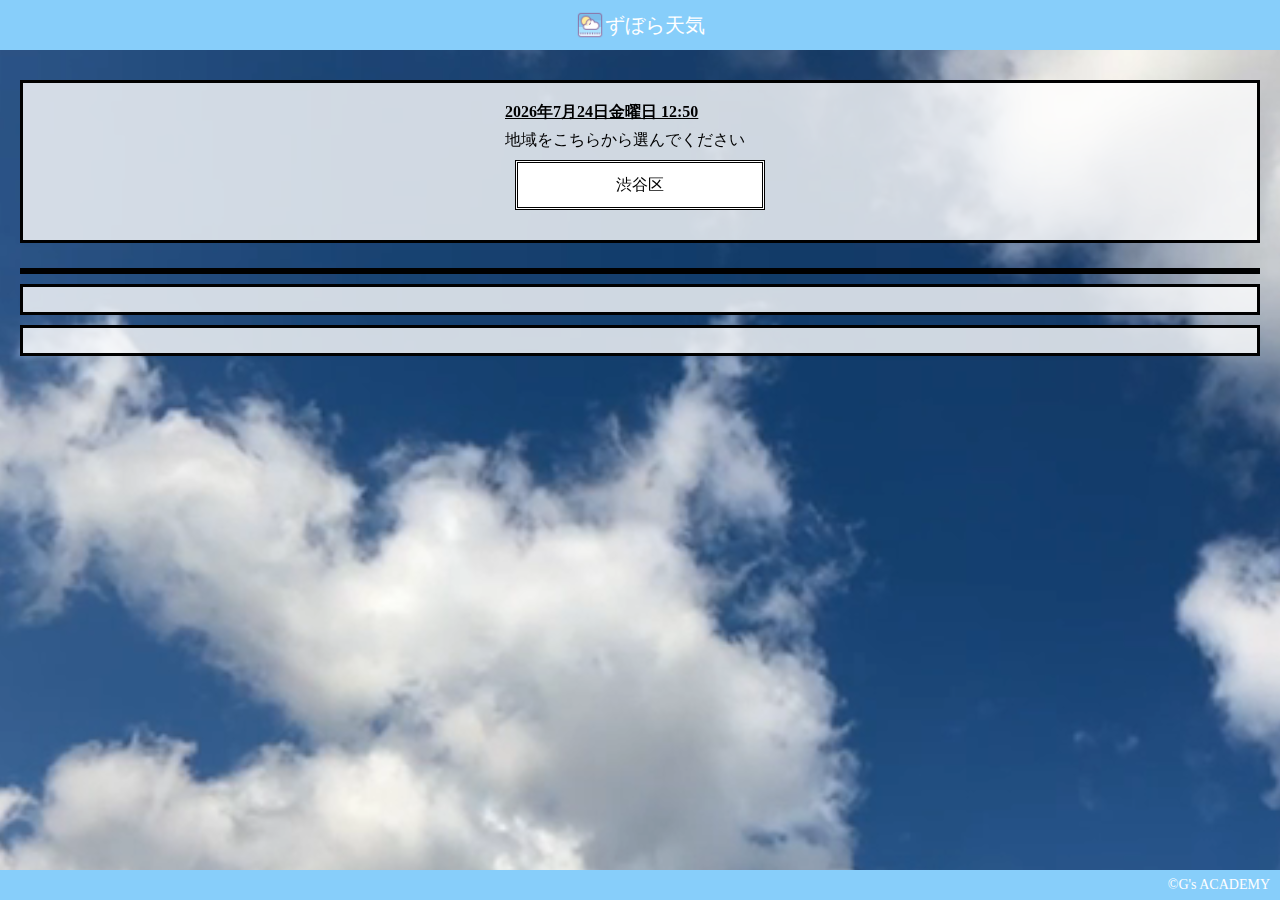
==== main.html @ 5532f8fc "Add files via upload" ====
<!DOCTYPE html>
<html lang="ja">
  <head>
    <meta charset="UTF-8" />
    <meta name="viewport" content="width=device-width, initial-scale=1.0" />
    <meta
      name="description"
      content="ずぼら天気は、天気予報から気温や天気の情報を取得して、今日の服装や体調のステータスを表示するWEB APPです。季節の変わり目で体調を崩しやすい人や低気圧の時に体調を崩しやすい人、忙しい中で今日のお天気情報を確認したい人におすすめです。"
    />
    <title>ずぼら天気</title>
    <link rel="stylesheet" href="css/destyle.css" />
    <link rel="stylesheet" href="css/style.css" />
    <link rel="icon" href="img/logo.png" id="favicon" />
    <script src="https://ajax.googleapis.com/ajax/libs/jquery/3.7.1/jquery.min.js"></script>
  </head>
  <body>
    <header>
      <a class="headerlogo" href="index.html">
        <img class="headerimg" src="img/logo.png" alt="Logo" />
        <h1>ずぼら天気</h1>
      </a>
    </header>

    <main class="skyback">
      <video
        class="backvideo"
        src="video/sky.mov"
        autoplay
        loop
        muted
        playsinline
      ></video>

      <div class="content">
        <section id="weatherbox" class="weatherbox">
          <div>
            <div id="date" class="date"></div>
            <label for="area">地域をこちらから選んでください</label>
            <select name="area" id="area" class="area">
              <option value="adachi">足立区</option>
              <option value="arakawa">荒川区</option>
              <option value="bunkyo">文京区</option>
              <option value="chiyoda">千代田区</option>
              <option value="chuo">中央区</option>
              <option value="edogawa">江戸川区</option>
              <option value="itabashi">板橋区</option>
              <option value="katsushika">葛飾区</option>
              <option value="kita">北区</option>
              <option value="koto">江東区</option>
              <option value="meguro">目黒区</option>
              <option value="minato">港区</option>
              <option value="nakano">中野区</option>
              <option value="nerima">練馬区</option>
              <option value="ota">大田区</option>
              <option value="setagaya">世田谷区</option>
              <option value="shibuya" selected>渋谷区</option>
              <option value="shinagawa">品川区</option>
              <option value="shinjuku">新宿区</option>
              <option value="suginami">杉並区</option>
              <option value="sumida">墨田区</option>
              <option value="taito">台東区</option>
              <option value="toshima">豊島区</option>
            </select>
          </div>
        </section>

        <section id="viewbox1" class="viewbox1">
          <div id="view1"></div>
          <div id="view4"></div>
        </section>
        <section id="viewbox2" class="viewbox2">
          <div id="view2" class="vc"></div>
          <div id="view5"></div>
        </section>
        <section id="viewbox2" class="viewbox2">
          <div id="view3" class="vc"></div>
          <div id="view6"></div>
        </section>
      </div>
    </main>

    <footer>
      <h6>©︎G's ACADEMY</h6>
    </footer>

    <script>
      const key = "e46a12a2f20dbc31bc01a9a3960ea678";

      const locations = {
        adachi: { lat: 35.775, lon: 139.804 },
        arakawa: { lat: 35.733, lon: 139.783 },
        bunkyo: { lat: 35.707, lon: 139.752 },
        chiyoda: { lat: 35.693, lon: 139.753 },
        chuo: { lat: 35.666, lon: 139.77 },
        edogawa: { lat: 35.689, lon: 139.858 },
        itabashi: { lat: 35.751, lon: 139.709 },
        katsushika: { lat: 35.743, lon: 139.847 },
        kita: { lat: 35.752, lon: 139.733 },
        koto: { lat: 35.68, lon: 139.817 },
        meguro: { lat: 35.641, lon: 139.698 },
        minato: { lat: 35.658, lon: 139.751 },
        nakano: { lat: 35.707, lon: 139.663 },
        nerima: { lat: 35.735, lon: 139.652 },
        ota: { lat: 35.561, lon: 139.716 },
        setagaya: { lat: 35.646, lon: 139.653 },
        shibuya: { lat: 35.662, lon: 139.702 },
        shinagawa: { lat: 35.609, lon: 139.73 },
        shinjuku: { lat: 35.693, lon: 139.703 },
        suginami: { lat: 35.699, lon: 139.636 },
        sumida: { lat: 35.71, lon: 139.799 },
        taito: { lat: 35.712, lon: 139.78 },
        toshima: { lat: 35.731, lon: 139.715 },
      };

      const pressureComments = {
        highPressure: {
          condition: "高気圧（1013 hPa以上）",
          comment:
            "「今日は高気圧です。気持ちが安定しやすく元気に一日過ごしていきましょう！」",
        },
        lowPressure: {
          condition: "低気圧（1013 hPa未満）",
          comment:
            "「今日は低気圧です。身体や気分の不調があるかもしれませんが、気負わず自分のペースでやっていきましょう。」",
        },
      };

      $(document).ready(function () {
        $("#area").change(function () {
          const area = $(this).val();
          const { lat, lon } = locations[area];

          const url =
            "https://api.openweathermap.org/data/2.5/weather?lat=" +
            lat +
            "&lon=" +
            lon +
            "&appid=" +
            key +
            "&units=metric" +
            "&lang=ja";

          $.ajax({
            url: url,
            type: "get",
            cache: false,
            dataType: "json",
          }).done(function (data) {
            console.log(data);

            let html1 = `
                        <div>
                            <div>天気：${data.weather[0].description}</div>
                            <div>風速：${data.wind.speed} m/s</div>
                        </div>`;
            $("#view1").html(html1);
            let html2 = `
                        <div>
                            <div>最高気温：${data.main.temp_max} °C</div>
                            <div>最低気温：${data.main.temp_min} °C</div>
                            ${
                              data.rain && data.rain["1h"]
                                ? `<div>降水量（過去1時間）：${data.rain["1h"]} mm</div>`
                                : ""
                            }
                            ${
                              data.rain && data.rain["3h"]
                                ? `<div>降水量（過去3時間）：${data.rain["3h"]} mm</div>`
                                : ""
                            }
                        </div>`;
            $("#view2").html(html2);
            let html3 = `
                        <div>
                            <div>気圧：${data.main.pressure} hPa</div>
                        </div>`;
            $("#view3").html(html3);

            const icon =
              "https://openweathermap.org/img/wn/" +
              data.weather[0].icon +
              "@2x.png";
            let html4 = `
                        <div>
                            <div class="vb" ><img src="${icon}" alt="天気アイコン"></div>
                        </div>`;
            $("#view4").html(html4);

            const maxTemp = data.main.temp_max;
            let clothingAdvice = "";

            if (maxTemp <= 10) {
              clothingAdvice = clothingGuidelines.coldWeather;
            } else if (maxTemp > 10 && maxTemp <= 15) {
              clothingAdvice = clothingGuidelines.coolWeather;
            } else if (maxTemp > 15 && maxTemp <= 20) {
              clothingAdvice = clothingGuidelines.comfortableWeather;
            } else if (maxTemp > 20) {
              clothingAdvice = clothingGuidelines.warmWeather;
            }

            let clothingHtml = `
                        <div>
                            <div>${clothingAdvice.description}</div>
                            <div>おすすめの服装：</div>
                            <ul>
                                ${clothingAdvice.recommendedClothing
                                  .map((item) => `<li>${item}</li>`)
                                  .join("")}
                            </ul>
                        </div>`;
            $("#view5").html(clothingHtml);

            let html6 = "";
            if (data.main.pressure >= 1013) {
              html6 = `<div>${pressureComments.highPressure.comment}</div>`;
            } else {
              html6 = `<div>${pressureComments.lowPressure.comment}</div>`;
            }
            $("#view6").html(html6);
          });
        });

        $("#area").trigger("change");
      });

      const clothingGuidelines = {
        coldWeather: {
          temperatureRange: "0 - 10 °C",
          description: "「寒いので、しっかり防寒しましょう。」",
          recommendedClothing: ["・コート", "・セーター", "・手袋"],
        },
        coolWeather: {
          temperatureRange: "10 - 15 °C",
          description: "「少し肌寒いですが、重ね着を。」",
          recommendedClothing: ["・ジャケット", "・長袖シャツ"],
        },
        comfortableWeather: {
          temperatureRange: "15 - 20 °C",
          description: "「快適な気温です。」",
          recommendedClothing: ["・半袖シャツ", "・軽いジャケット"],
        },
        warmWeather: {
          temperatureRange: "20 °C以上",
          description: "「暑くなるので、軽装で。」",
          recommendedClothing: ["・Tシャツ", "・ショートパンツ"],
        },
      };

      $(document).ready(function () {
        const today = new Date();

        const options = {
          year: "numeric",
          month: "long",
          day: "numeric",
          weekday: "long",
          hour: "2-digit",
          minute: "2-digit",
        };
        const formattedDate = today.toLocaleDateString("ja-JP", options);

        $("#date").text(formattedDate);
      });
    </script>
  </body>
</html>
---- css/destyle.css ----
/*! destyle.css v4.0.1 | MIT License | https://github.com/nicolas-cusan/destyle.css */

/* Reset box-model and set borders */
/* ============================================ */

*,
::before,
::after {
  box-sizing: border-box;
  border-style: solid;
  border-width: 0;
  min-width: 0;
}

/* Document */
/* ============================================ */

/**
 * 1. Correct the line height in all browsers.
 * 2. Prevent adjustments of font size after orientation changes in iOS.
 * 3. Remove gray overlay on links for iOS.
 */

html {
  line-height: 1.15; /* 1 */
  -webkit-text-size-adjust: 100%; /* 2 */
  -webkit-tap-highlight-color: transparent; /* 3*/
}

/* Sections */
/* ============================================ */

/**
 * Remove the margin in all browsers.
 */

body {
  margin: 0;
}

/**
 * Render the `main` element consistently in IE.
 */

main {
  display: block;
}

/* Vertical rhythm */
/* ============================================ */

p,
table,
blockquote,
address,
pre,
iframe,
form,
figure,
dl {
  margin: 0;
}

/* Headings */
/* ============================================ */

h1,
h2,
h3,
h4,
h5,
h6 {
  font-size: inherit;
  font-weight: inherit;
  margin: 0;
}

/* Lists (enumeration) */
/* ============================================ */

ul,
ol {
  margin: 0;
  padding: 0;
  list-style: none;
}

/* Lists (definition) */
/* ============================================ */

dt {
  font-weight: bold;
}

dd {
  margin-left: 0;
}

/* Grouping content */
/* ============================================ */

/**
 * 1. Add the correct box sizing in Firefox.
 * 2. Show the overflow in Edge and IE.
 */

hr {
  box-sizing: content-box; /* 1 */
  height: 0; /* 1 */
  overflow: visible; /* 2 */
  border-top-width: 1px;
  margin: 0;
  clear: both;
  color: inherit;
}

/**
 * 1. Correct the inheritance and scaling of font size in all browsers.
 * 2. Correct the odd `em` font sizing in all browsers.
 */

pre {
  font-family: monospace, monospace; /* 1 */
  font-size: inherit; /* 2 */
}

address {
  font-style: inherit;
}

/* Text-level semantics */
/* ============================================ */

/**
 * Remove the gray background on active links in IE 10.
 */

a {
  background-color: transparent;
  text-decoration: none;
  color: inherit;
}

/**
 * 1. Remove the bottom border in Chrome 57-
 * 2. Add the correct text decoration in Chrome, Edge, IE, Opera, and Safari.
 */

abbr[title] {
  text-decoration: underline dotted; /* 2 */
}

/**
 * Add the correct font weight in Chrome, Edge, and Safari.
 */

b,
strong {
  font-weight: bolder;
}

/**
 * 1. Correct the inheritance and scaling of font size in all browsers.
 * 2. Correct the odd `em` font sizing in all browsers.
 */

code,
kbd,
samp {
  font-family: monospace, monospace; /* 1 */
  font-size: inherit; /* 2 */
}

/**
 * Add the correct font size in all browsers.
 */

small {
  font-size: 80%;
}

/**
 * Prevent `sub` and `sup` elements from affecting the line height in
 * all browsers.
 */

sub,
sup {
  font-size: 75%;
  line-height: 0;
  position: relative;
  vertical-align: baseline;
}

sub {
  bottom: -0.25em;
}

sup {
  top: -0.5em;
}

/* Replaced content */
/* ============================================ */

/**
 * Prevent vertical alignment issues.
 */

svg,
img,
embed,
object,
iframe {
  vertical-align: bottom;
}

/* Forms */
/* ============================================ */

/**
 * Reset form fields to make them styleable.
 * 1. Make form elements stylable across systems iOS especially.
 * 2. Inherit text-transform from parent.
 */

button,
input,
optgroup,
select,
textarea {
  -webkit-appearance: none; /* 1 */
  appearance: none;
  vertical-align: middle;
  color: inherit;
  font: inherit;
  background: transparent;
  padding: 0;
  margin: 0;
  border-radius: 0;
  text-align: inherit;
  text-transform: inherit; /* 2 */
}

/**
 * Correct cursors for clickable elements.
 */

button,
[type="button"],
[type="reset"],
[type="submit"] {
  cursor: pointer;
}

button:disabled,
[type="button"]:disabled,
[type="reset"]:disabled,
[type="submit"]:disabled {
  cursor: default;
}

/**
 * Improve outlines for Firefox and unify style with input elements & buttons.
 */

:-moz-focusring {
  outline: auto;
}

select:disabled {
  opacity: inherit;
}

/**
 * Remove padding
 */

option {
  padding: 0;
}

/**
 * Reset to invisible
 */

fieldset {
  margin: 0;
  padding: 0;
  min-width: 0;
}

legend {
  padding: 0;
}

/**
 * Add the correct vertical alignment in Chrome, Firefox, and Opera.
 */

progress {
  vertical-align: baseline;
}

/**
 * Remove the default vertical scrollbar in IE 10+.
 */

textarea {
  overflow: auto;
}

/**
 * Correct the cursor style of increment and decrement buttons in Chrome.
 */

[type="number"]::-webkit-inner-spin-button,
[type="number"]::-webkit-outer-spin-button {
  height: auto;
}

/**
 * Correct the outline style in Safari.
 */

[type="search"] {
  outline-offset: -2px; /* 1 */
}

/**
 * Remove the inner padding in Chrome and Safari on macOS.
 */

[type="search"]::-webkit-search-decoration {
  -webkit-appearance: none;
}

/**
 * 1. Correct the inability to style clickable types in iOS and Safari.
 * 2. Fix font inheritance.
 */

::-webkit-file-upload-button {
  -webkit-appearance: button; /* 1 */
  font: inherit; /* 2 */
}

/**
 * Fix appearance for Firefox
 */
[type="number"] {
  -moz-appearance: textfield;
}

/**
 * Clickable labels
 */

label[for] {
  cursor: pointer;
}

/* Interactive */
/* ============================================ */

/*
 * Add the correct display in Edge, IE 10+, and Firefox.
 */

details {
  display: block;
}

/*
 * Add the correct display in all browsers.
 */

summary {
  display: list-item;
}

/*
 * Remove outline for editable content.
 */

[contenteditable]:focus {
  outline: auto;
}

/* Tables */
/* ============================================ */

/**
1. Correct table border color inheritance in all Chrome and Safari.
*/

table {
  border-color: inherit; /* 1 */
  border-collapse: collapse;
}

caption {
  text-align: left;
}

td,
th {
  vertical-align: top;
  padding: 0;
}

th {
  text-align: left;
  font-weight: bold;
}
---- css/style.css ----
* {
  font-family: クレー;
}

p {
  font-size: 14px;
}

.skyback {
  position: fixed;
  width: 100%;
  height: 100vh;
  overflow: hidden;
  z-index: 0;
}

.backvideo {
  position: absolute;
  top: 50%;
  left: 50%;
  min-width: 100%;
  min-height: 100%;
  width: auto;
  height: auto;
  z-index: -1;
  transform: translate(-50%, -50%);
}

.content {
  position: relative;
  z-index: 1;
  padding-top: 50px;
  /padding-bottom: 50px;
}

.headerimg {
  height: 30px;
}

header {
  height: 50px;
  font-size: 20px;
  display: flex;
  justify-content: center;
  align-items: center;
  background-color: lightskyblue;
  color: white;
  z-index: 2;
  position: fixed;
  top: 0;
  width: 100%;
}

.headerlogo {
  display: flex;
  align-items: center;
}

.logincontent {
  display: flex;
  justify-content: center;
  align-items: center;
}

.weatherbox,
.loginbox {
  display: flex;
  justify-content: space-evenly;
  align-items: center;
  border: solid;
  padding: 20px;
  margin: 30px 20px 25px 20px;
  background-color: rgba(255, 255, 255, 0.8);
  z-index: 1;
}

.weatherboxlogo {
  display: flex;
  align-items: center;
  font-size: 20px;
  text-align: center;
}

.lgb {
  display: flex;
  justify-content: space-evenly;
  text-align: center;
}

.glogin {
  display: flex;
  text-align: center;
  align-items: center;
  justify-content: space-evenly;
  width: 250px;
  font-weight: bold;
}

.loginbox {
  width: 250px;
}

.loginbox:hover {
  background-color: dodgerblue;
  color: white;
}

.loginbtn {
  height: 40px;
}

/* フッターのスタイル */
footer {
  height: 30px;
  font-size: 14px;
  display: flex;
  justify-content: end;
  align-items: center;
  background-color: lightskyblue;
  color: white;
  z-index: 2; /* フッターを前面に表示 */
  position: fixed;
  bottom: 0;
  width: 100%;
  padding: 0 10px;
}

.about {
  padding: 15px;
}

.area {
  display: flex;
  justify-content: center;
  text-align: center;
  width: 250px;
  height: 50px;
  margin: 10px;
  padding: 5px;
  background-color: white;
  border: double;
}

.date {
  font-weight: bold;
  text-decoration: underline;
  margin-bottom: 10px;
}

.viewbox1 {
  display: flex;
  justify-content: space-between;
  align-items: center;
  border: solid;
  padding: 0 30px;
  margin: 10px 20px;
  background-color: rgba(255, 255, 255, 0.8);
  z-index: 1;
  font-size: 14px;
}

.viewbox2 {
  border: solid;
  padding: 10px 30px;
  margin: 10px 20px;
  background-color: rgba(255, 255, 255, 0.8);
  z-index: 1;
  font-size: 14px;
}

.vc {
  margin-bottom: 5px;
}
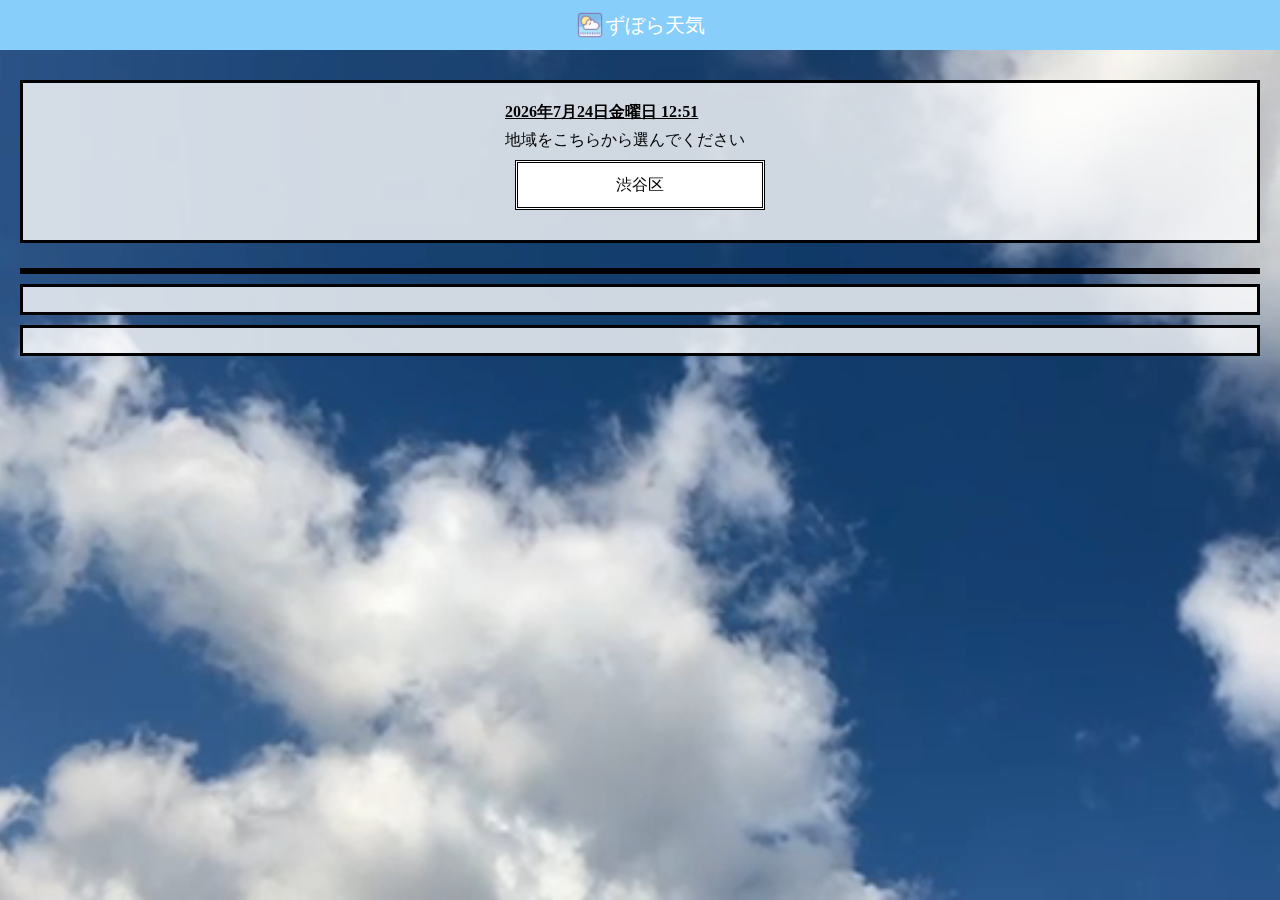
==== commit 70b81a1b: "Update main.html" ====
--- a/main.html
+++ b/main.html
@@ -79,9 +79,9 @@
       </div>
     </main>
 
-    <footer>
+<!--     <footer>
       <h6>©︎G's ACADEMY</h6>
-    </footer>
+    </footer> -->
 
     <script>
       const key = "e46a12a2f20dbc31bc01a9a3960ea678";
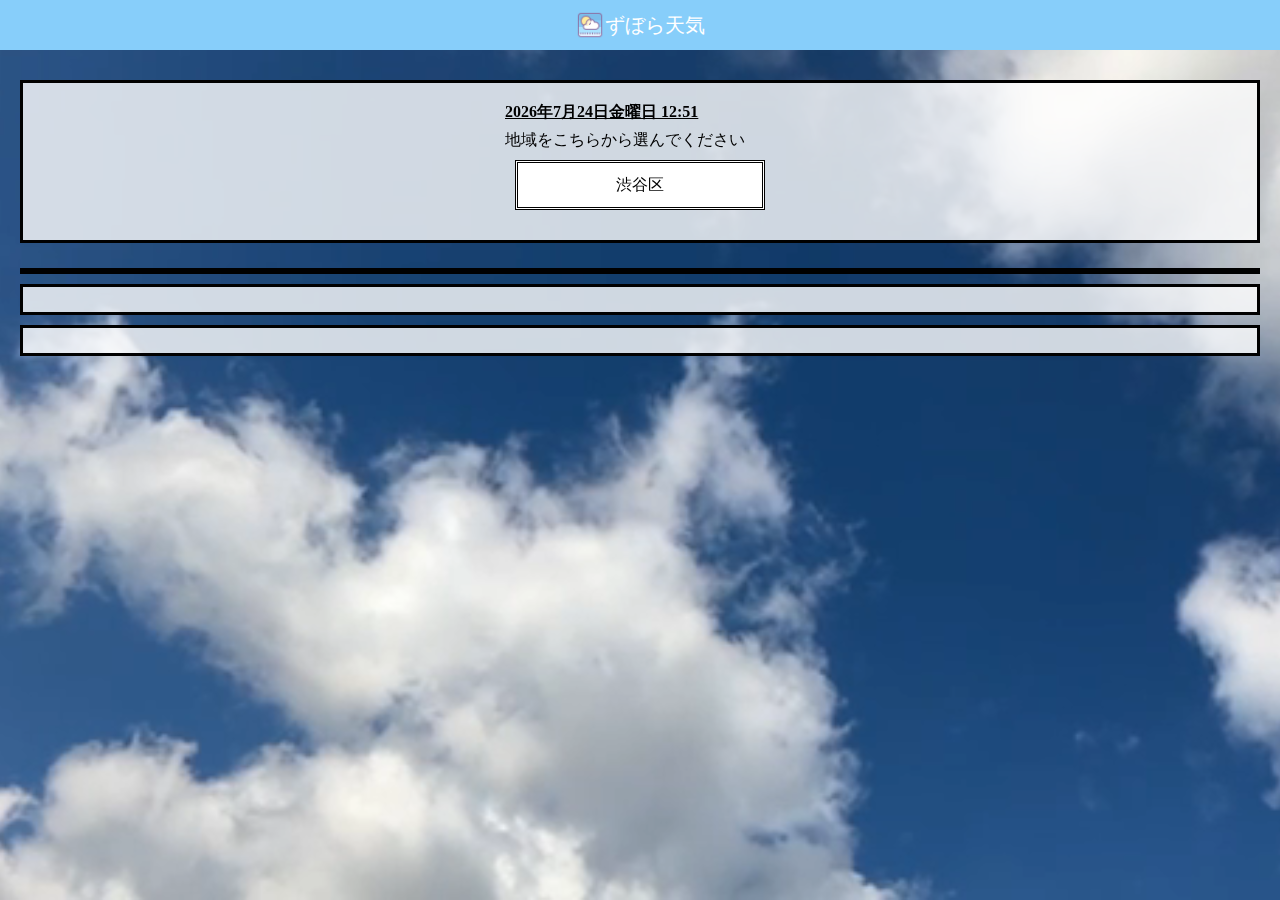
==== commit fd2976bf: "Update main.html" ====
--- a/main.html
+++ b/main.html
@@ -79,9 +79,9 @@
       </div>
     </main>
 
-<!--     <footer>
+    <footer>
       <h6>©︎G's ACADEMY</h6>
-    </footer> -->
+    </footer>
 
     <script>
       const key = "e46a12a2f20dbc31bc01a9a3960ea678";
--- a/css/style.css
+++ b/css/style.css
@@ -109,8 +109,7 @@
   height: 40px;
 }
 
-/* フッターのスタイル */
-footer {
+/* footer {
   height: 30px;
   font-size: 14px;
   display: flex;
@@ -123,7 +122,7 @@
   bottom: 0;
   width: 100%;
   padding: 0 10px;
-}
+} */
 
 .about {
   padding: 15px;
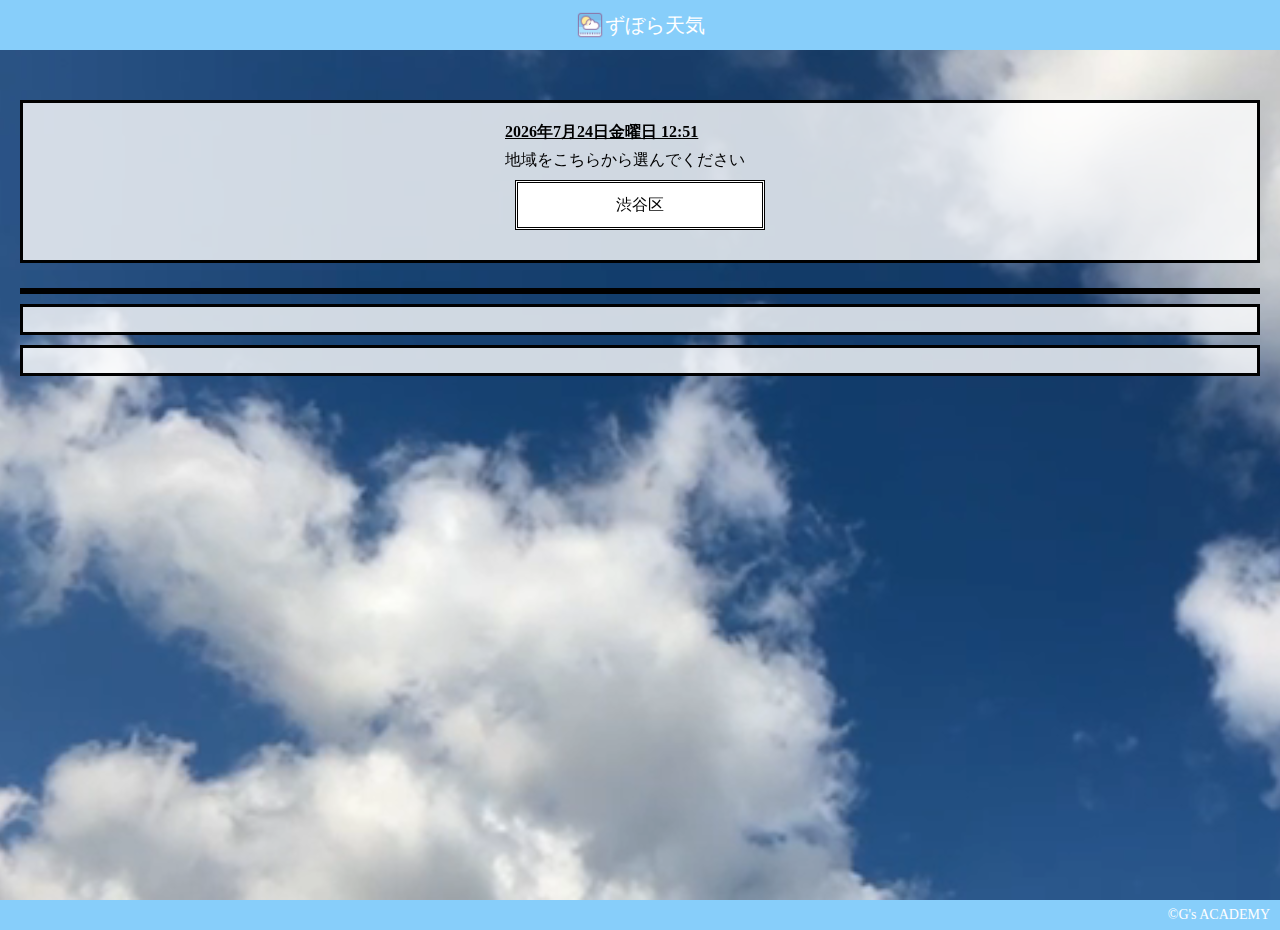
==== commit d705e34e: "main.html を更新" ====
--- a/main.html
+++ b/main.html
@@ -84,7 +84,7 @@
     </footer>
 
     <script>
-      const key = "e46a12a2f20dbc31bc01a9a3960ea678";
+      const key = "";
 
       const locations = {
         adachi: { lat: 35.775, lon: 139.804 },
--- a/css/style.css
+++ b/css/style.css
@@ -7,15 +7,15 @@
 }
 
 .skyback {
-  position: fixed;
   width: 100%;
-  height: 100vh;
+  min-height: 100vh;
   overflow: hidden;
   z-index: 0;
+  position: relative; /* 修正箇所 */
 }
 
 .backvideo {
-  position: absolute;
+  position: fixed;
   top: 50%;
   left: 50%;
   min-width: 100%;
@@ -29,8 +29,8 @@
 .content {
   position: relative;
   z-index: 1;
-  padding-top: 50px;
-  /padding-bottom: 50px;
+  padding-top: 70px; /* 修正箇所 */
+  padding-bottom: 30px; /* 修正箇所 */
 }
 
 .headerimg {
@@ -109,21 +109,6 @@
   height: 40px;
 }
 
-/* footer {
-  height: 30px;
-  font-size: 14px;
-  display: flex;
-  justify-content: end;
-  align-items: center;
-  background-color: lightskyblue;
-  color: white;
-  z-index: 2; /* フッターを前面に表示 */
-  position: fixed;
-  bottom: 0;
-  width: 100%;
-  padding: 0 10px;
-} */
-
 .about {
   padding: 15px;
 }
@@ -170,3 +155,19 @@
 .vc {
   margin-bottom: 5px;
 }
+
+/* フッターのスタイル */
+footer {
+  height: 30px;
+  font-size: 14px;
+  display: flex;
+  justify-content: end;
+  align-items: center;
+  background-color: lightskyblue;
+  color: white;
+  z-index: 2;
+  position: relative; /* 修正箇所 */
+  bottom: 0;
+  width: 100%;
+  padding: 0 10px;
+}
